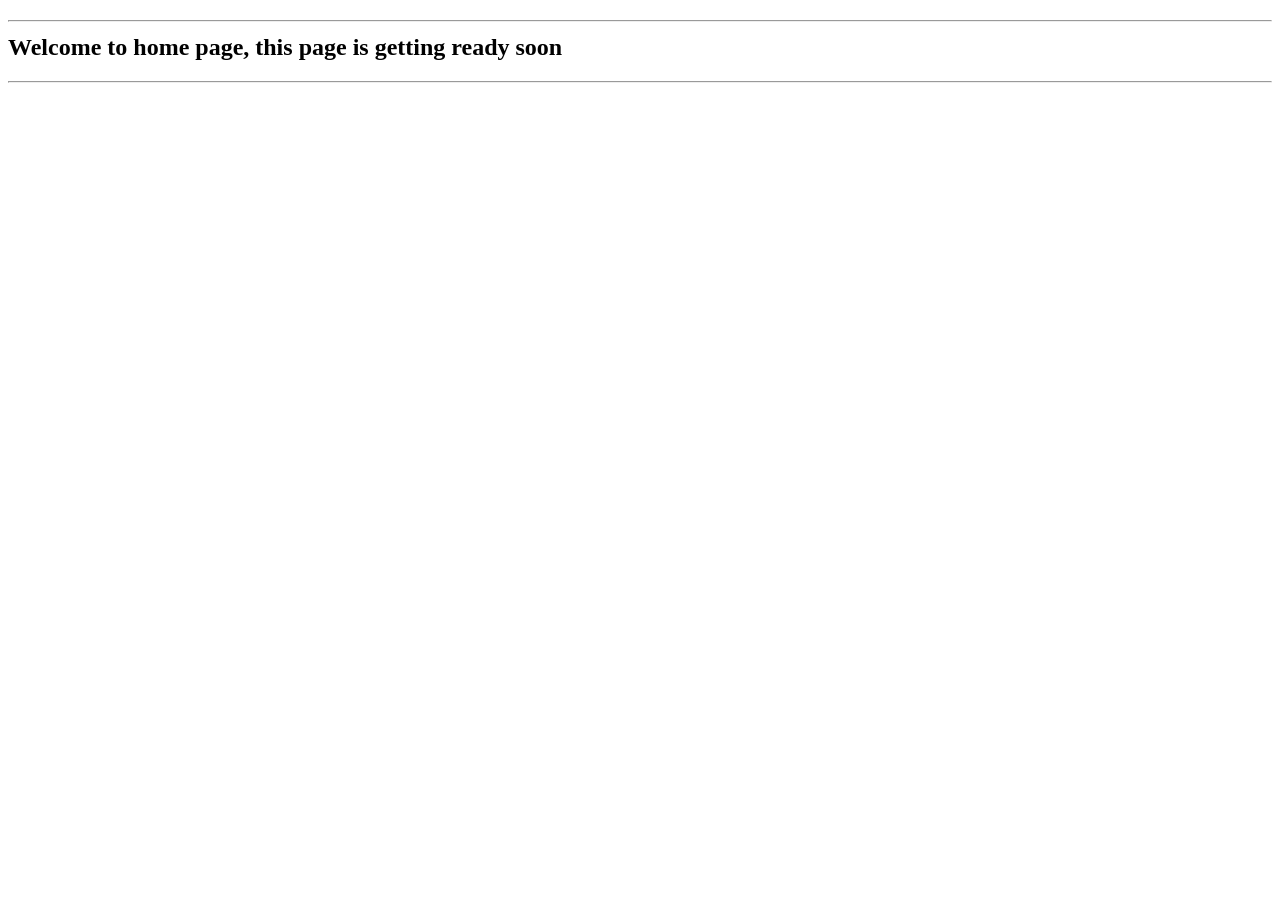
==== home.html @ 4c7e5f0b "Initial commit" ====
<!DOCTYPE html>
<html lang="en">
<head>
    <meta charset="UTF-8">
    <meta name="viewport" content="width=device-width, initial-scale=1.0">
    <title>Home</title>
</head>
<body>
    <h2><hr>Welcome to home page, this page is getting ready soon</h2><hr>
</body>
</html>
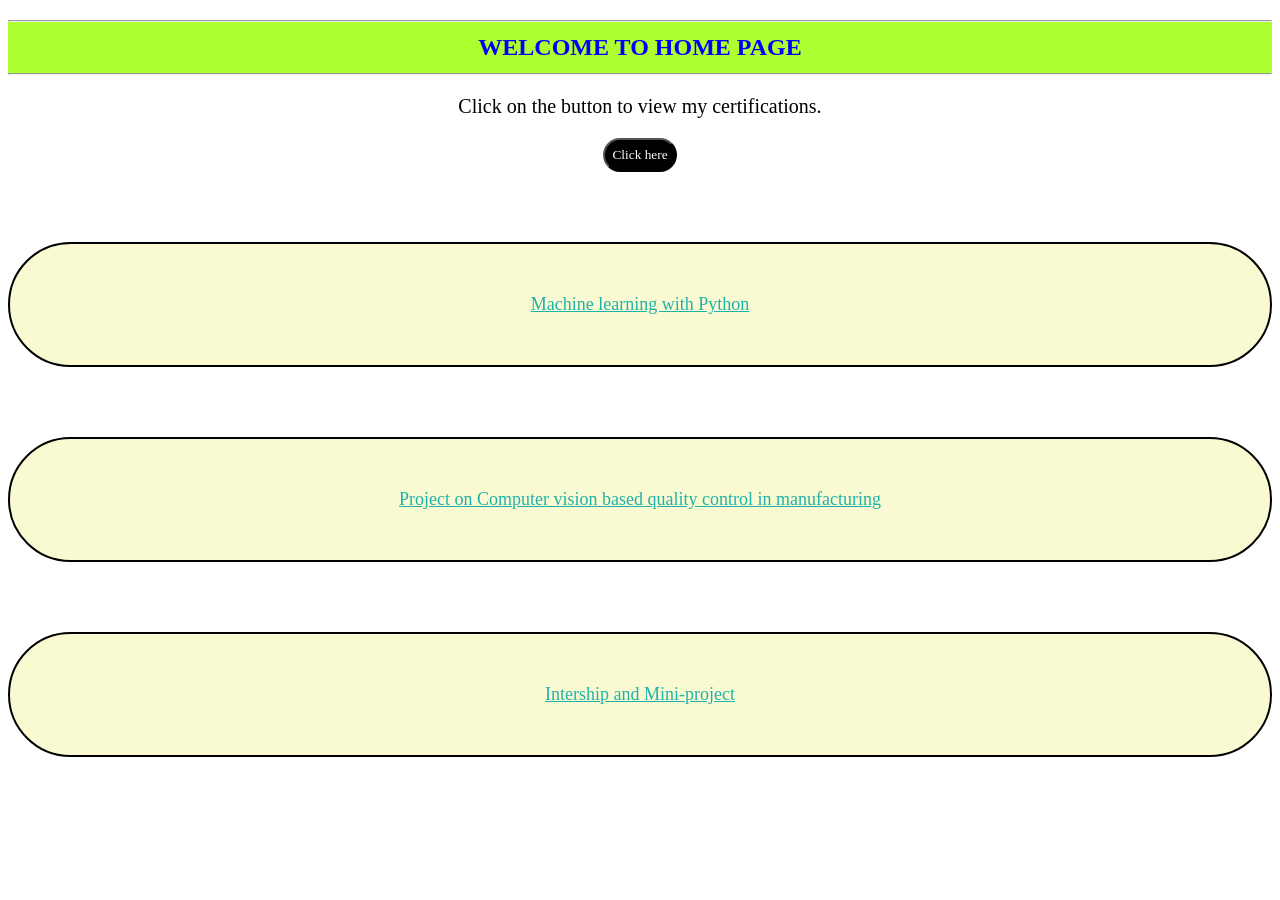
==== commit 70c98fa0: "Add files via upload" ====
--- a/home.html
+++ b/home.html
@@ -4,8 +4,32 @@
     <meta charset="UTF-8">
     <meta name="viewport" content="width=device-width, initial-scale=1.0">
     <title>Home</title>
+    <script src="home.js"></script>
+    <link rel="stylesheet" href="home.css">
 </head>
 <body>
-    <h2><hr>Welcome to home page, this page is getting ready soon</h2><hr>
-</body>
+<div class="logo">
+    <h2><hr>WELCOME TO HOME PAGE<hr></h2>
+    <p>Click on the button to view my certifications.
+    </p>
+    <button class="btn" type="submit" onclick="toggleLinks()">Click here</button>
+</div>
+    <div id="additional-links">
+        <div class="link-items">
+            <a href="sai.python certificate.html">Machine learning with Python</a>
+        </div> 
+        <div class="link-items">
+            <a href="major-project.html"a>Project on Computer vision based quality control in manufacturing</a>
+        </div>
+        <div class="link-items">
+            <a href="intership.html">Intership and Mini-project</a>
+
+        </div>
+        <p></p>
+    </div>
+    <!-- <img src="https://th.bing.com/th/id/OIP.ZF0OtrZk1J6w24-rVNfQxgHaDA?w=295&h=180&c=7&r=0&o=5&dpr=1.7&pid=1.7"  alt="photo"> -->
+
+
+
+<body>
 </html>
--- a/home.css
+++ b/home.css
@@ -0,0 +1,43 @@
+.logo{
+    text-align: center;
+}
+
+.logo h2{
+    color: blue;
+    background-color: greenyellow;
+}
+
+.logo p{
+    font-size: 20px;
+}
+
+.btn{
+    padding: 7px;
+    background-color: black;
+    font-family: bold;
+    color: white;
+    border-radius: 20px;
+}
+
+ #additional-links {
+    text-align: center; /* Center align the content */
+    color: blue; /* Set the text color to blue */
+} 
+.link-items{
+    background-color: lightgoldenrodyellow;
+    padding: 50px;
+    border: 2px solid black;
+    border-radius: 70px;
+    margin-top: 70px;
+}
+
+.link-items a{
+    color: lightseagreen;
+}
+
+#additional-links a {
+    font-size: 18px;
+}
+
+
+
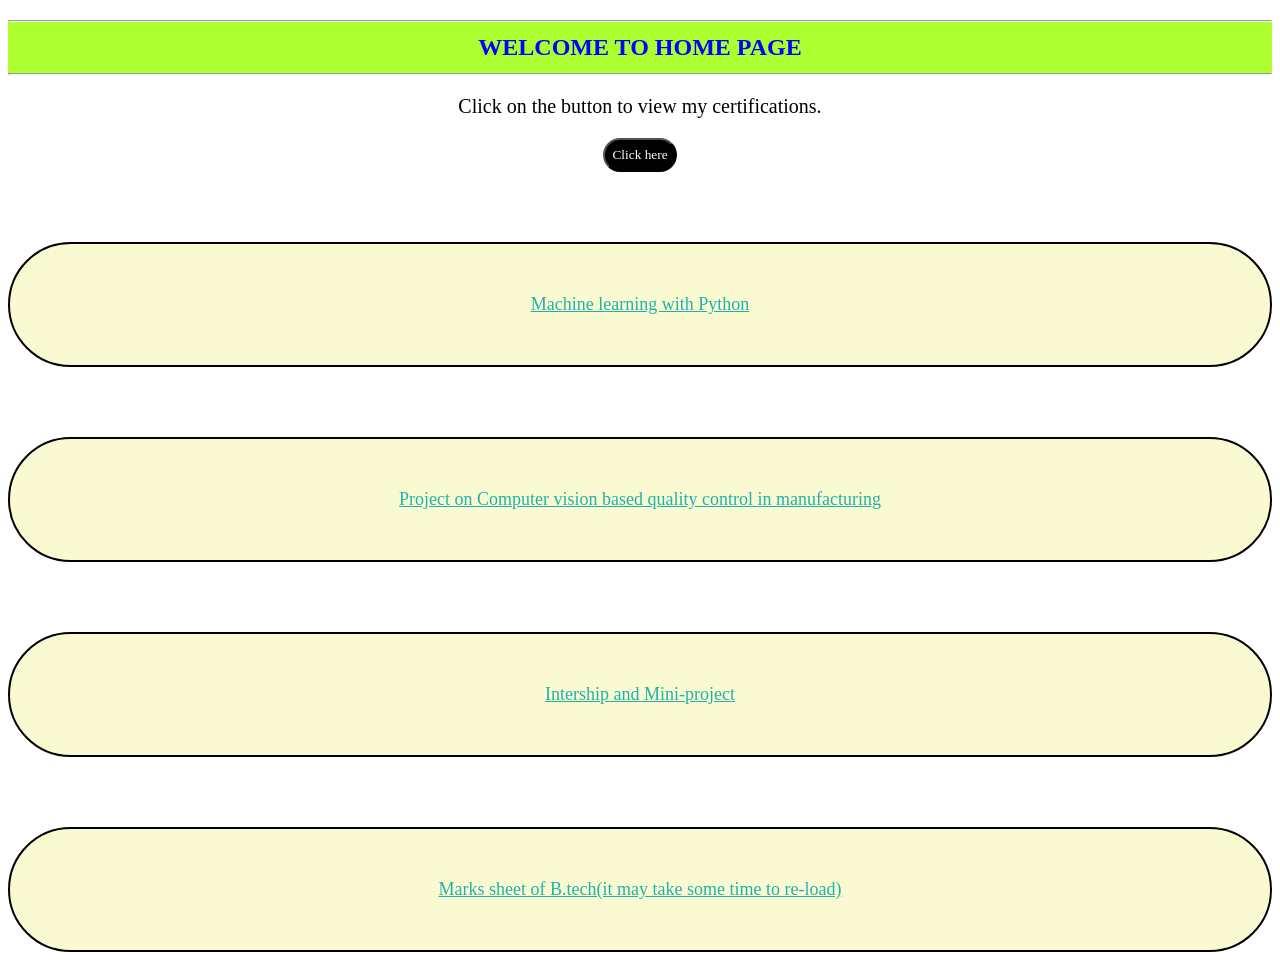
==== commit 316965e3: "Add files via upload" ====
--- a/home.html
+++ b/home.html
@@ -16,14 +16,17 @@
 </div>
     <div id="additional-links">
         <div class="link-items">
-            <a href="sai.python certificate.html">Machine learning with Python</a>
+            <a href="sai.python certificate.html" target="_blank">Machine learning with Python</a>
         </div> 
         <div class="link-items">
-            <a href="major-project.html"a>Project on Computer vision based quality control in manufacturing</a>
+            <a href="major-project.html"a target="_blank">Project on Computer vision based quality control in manufacturing</a>
         </div>
         <div class="link-items">
-            <a href="intership.html">Intership and Mini-project</a>
+            <a href="intership.html" target="_blank">Intership and Mini-project</a>
 
+        </div>
+        <div class="link-items">
+            <a href="B.techmarksmemo.html"a target="_blank">Marks sheet of B.tech(it may take some time to re-load)</a>
         </div>
         <p></p>
     </div>
